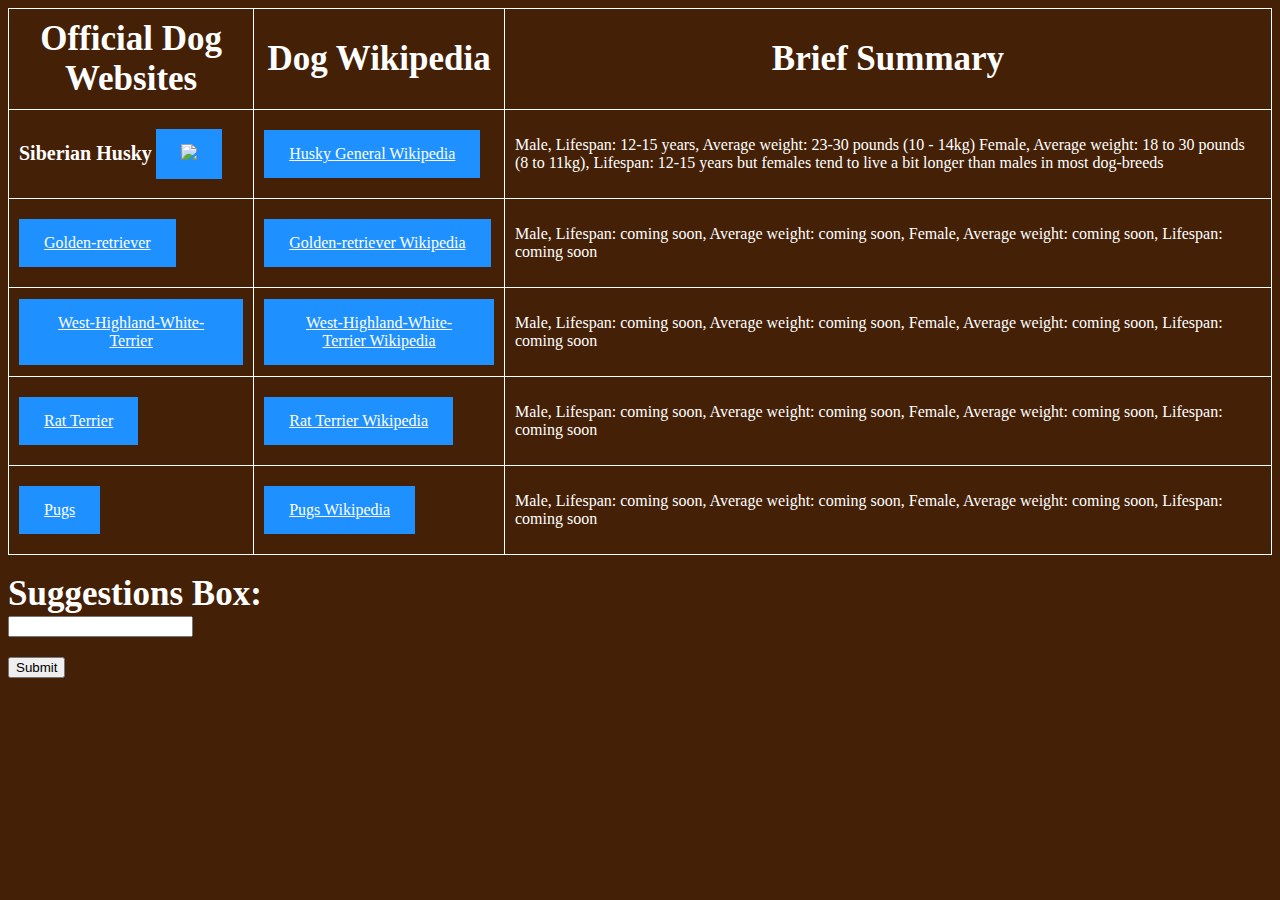
==== index.html @ dfc87d0d "test" ====
<!DOCTYPE html>
<html lang="javascript">
    <body style="background-color:rgb(68, 32, 6);">
            <style>
                    a:link, a:visited {
                background-color: #1E90FF;
                color: white;
                padding: 15px 25px;
                text-align: center;
                text-decoration: bold;
                display: inline-block;
                }

                    a:hover, a:active {
                background-color: saddlebrown;
                }
            
                    table, th, td {
                border: 1px solid white;
                border-collapse: collapse;
                }
            
                    th, td {
                padding: 10px;
                }
            
            
            </style>
            
            <table style="width:100%">
                <tr>
                    <th style="color:white; font-size:35px;">Official Dog Websites</th>
                    <th style="color:white; font-size:35px;">Dog Wikipedia</th>
                    <th style="color:white; font-size:35px;">Brief Summary</th>
                </tr>
                <tr>
                    
                    <td valign="middle">
                        <strong style="color:white; font-size:20px;">Siberian Husky</strong>
                        <a href="https://www.akc.org/dog-breeds/siberian-husky/0" target="_" alt="Siberian Husky" title="Siberian Husky" >
                            <img width="150px" src="images/SiberianHuskyWinter.jpg"/>
                        </a>
                    </td>
                    <td><a href="https://en.wikipedia.org/wiki/Husky" >Husky General Wikipedia</td>
                    <td style="color:white;"><p>Male, Lifespan: 12-15 years, Average weight: 23-30 pounds (10 - 14kg) 
                        Female, Average weight: 18 to 30 pounds (8 to 11kg), Lifespan: 12-15 years but females tend to live a bit longer than males in most dog-breeds</p></td>
                </tr>
                <tr>
                    <td><a href="https://www.akc.org/dog-breeds/golden-retriever/" >Golden-retriever</td>
                    <td><a href="https://en.wikipedia.org/wiki/Golden_Retriever" >Golden-retriever Wikipedia</td>
                    <td style="color:white;"><p>Male, Lifespan: coming soon, Average weight: coming soon, Female, Average weight: coming soon, Lifespan: coming soon</p></td>
                </tr>
                <tr>
                    <td><a href="https://www.akc.org/dog-breeds/west-highland-white-terrier/" >West-Highland-White-Terrier</td>
                    <td><a href="https://en.wikipedia.org/wiki/West_Highland_White_Terrier" >West-Highland-White-Terrier Wikipedia</td>
                    <td style="color:white;"><p>Male, Lifespan: coming soon, Average weight: coming soon, Female, Average weight: coming soon, Lifespan: coming soon</p></td>
                </tr>
                <tr>
                    <td><a href="https://www.akc.org/dog-breeds/rat-terrier/" >Rat Terrier</a></td>
                    <td><a href="https://en.wikipedia.org/wiki/Rat_Terrier">Rat Terrier Wikipedia</a></td>      
                    <td style="color:white;"><p>Male, Lifespan: coming soon, Average weight: coming soon, Female, Average weight: coming soon, Lifespan: coming soon</p></td>
                </tr>
                <tr>
                    <td><a href="https://www.akc.org/dog-breeds/pug/">Pugs</a></td>
                    <td><a href="https://en.wikipedia.org/wiki/Pug">Pugs Wikipedia</a></td>
                    <td style="color:white;"><p>Male, Lifespan: coming soon, Average weight: coming soon, Female, Average weight: coming soon, Lifespan: coming soon</p></td>
                </tr>
            </table>    
            <h3>
                <from>
                    <label style="color:white; font-size:35px;" for="Sugbox"><strong>Suggestions Box:</strong></label><br>
                    <input type="text" id="Sugbox" name="Sugbox"><br>
                </from>
            <h3>
                <script src="./utils.js"></script>    
            <input type="button" id="subbtn" value="Submit" onclick="suggestion()"/> 
    </body>
</html>
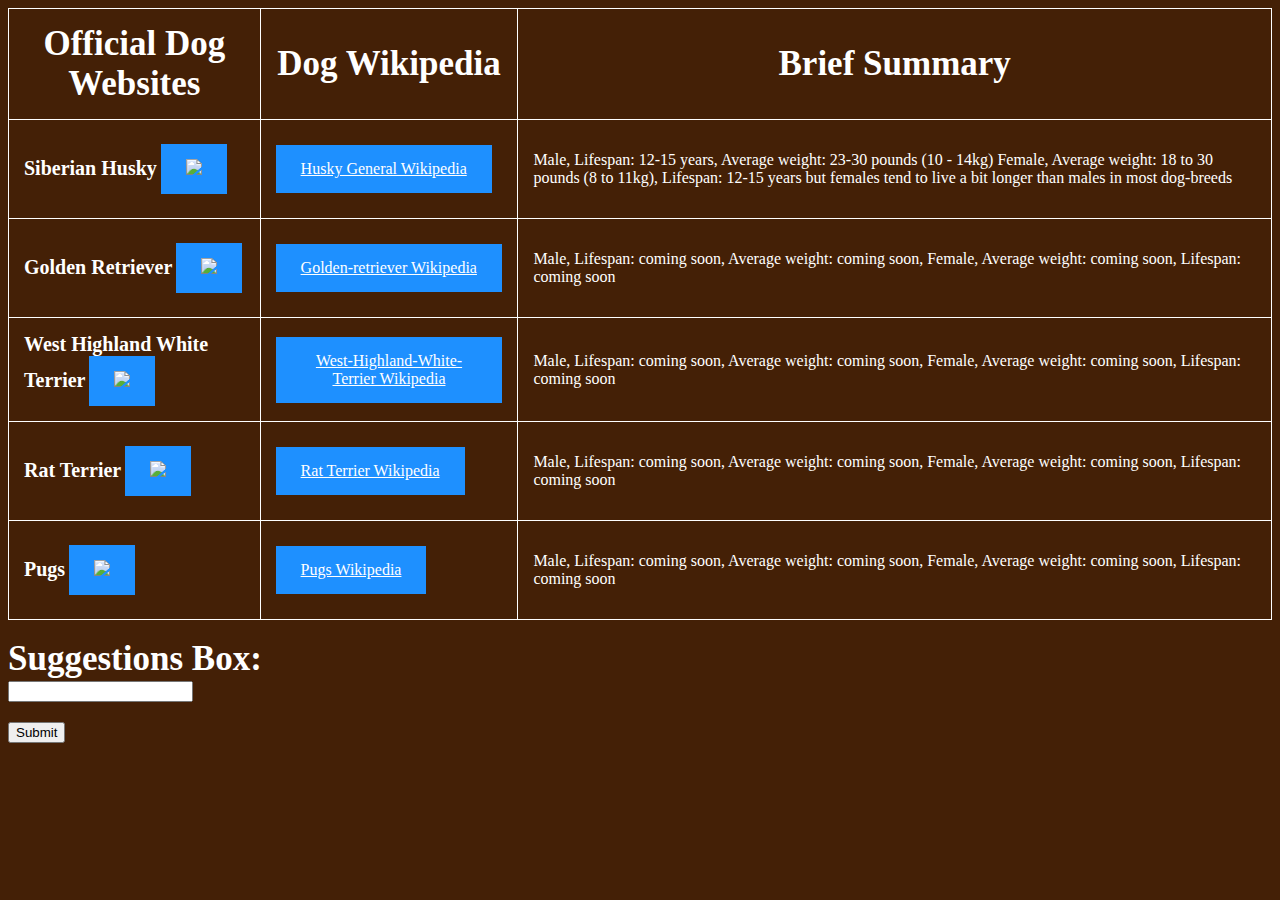
==== commit 135e8855: "Switched the link text to picture w/caption beside" ====
--- a/index.html
+++ b/index.html
@@ -1,5 +1,18 @@
 <!DOCTYPE html>
-<html lang="javascript">
+<html>
+    <head>
+        <script src="js/common.js"></script>
+        <script src="js/Recource.js"></script>
+        <script lang="javascript">
+            // page specific javascript ( for example what happens when you click something)
+            function suggestion(){
+                let txtValue = getTextFromTextBox("Sugbox");
+                console.log(txtValue);
+                alert('Thank you do much for you support! It is highly appreciated.')
+            }
+        </script>   
+    </head>
+
     <body style="background-color:rgb(68, 32, 6);">
             <style>
                     a:link, a:visited {
@@ -21,12 +34,11 @@
                 }
             
                     th, td {
-                padding: 10px;
+                padding: 15px;
                 }
             
             
             </style>
-            
             <table style="width:100%">
                 <tr>
                     <th style="color:white; font-size:35px;">Official Dog Websites</th>
@@ -46,22 +58,42 @@
                         Female, Average weight: 18 to 30 pounds (8 to 11kg), Lifespan: 12-15 years but females tend to live a bit longer than males in most dog-breeds</p></td>
                 </tr>
                 <tr>
-                    <td><a href="https://www.akc.org/dog-breeds/golden-retriever/" >Golden-retriever</td>
+                    <td valign="middle">
+                        <strong style="color:white; font-size:20px;">Golden Retriever</strong>
+                        <a href="https://www.akc.org/dog-breeds/golden-retriever/" target="_" alt="Golden-retriever" title="Golden-retriever" >
+                            <img width="150px" src="images/GoldenRetriever.jpg"/>
+                        </a>
+                    </td>
                     <td><a href="https://en.wikipedia.org/wiki/Golden_Retriever" >Golden-retriever Wikipedia</td>
                     <td style="color:white;"><p>Male, Lifespan: coming soon, Average weight: coming soon, Female, Average weight: coming soon, Lifespan: coming soon</p></td>
                 </tr>
                 <tr>
-                    <td><a href="https://www.akc.org/dog-breeds/west-highland-white-terrier/" >West-Highland-White-Terrier</td>
+                    <td valign="middle">
+                        <strong style="color:white; font-size:20px;">West Highland White Terrier</strong>
+                        <a href="https://www.akc.org/dog-breeds/west-highland-white-terrier/" target="_" alt="West Highland White Terrier" title="West Highland White Terrier" >
+                            <img width="150px" src="images/West Highland White Terrier.jpg"/>
+                        </a>
+                    </td>
                     <td><a href="https://en.wikipedia.org/wiki/West_Highland_White_Terrier" >West-Highland-White-Terrier Wikipedia</td>
                     <td style="color:white;"><p>Male, Lifespan: coming soon, Average weight: coming soon, Female, Average weight: coming soon, Lifespan: coming soon</p></td>
                 </tr>
                 <tr>
-                    <td><a href="https://www.akc.org/dog-breeds/rat-terrier/" >Rat Terrier</a></td>
+                    <td valign="middle">
+                        <strong style="color:white; font-size:20px;">Rat Terrier</strong>
+                        <a href="https://www.akc.org/dog-breeds/rat-terrier/" target="_" alt="Rat Terrier" title="Rat Terrier" >
+                            <img width="150px" src="images/Rat Terrier.jpg"/>
+                        </a>
+                    </td>
                     <td><a href="https://en.wikipedia.org/wiki/Rat_Terrier">Rat Terrier Wikipedia</a></td>      
                     <td style="color:white;"><p>Male, Lifespan: coming soon, Average weight: coming soon, Female, Average weight: coming soon, Lifespan: coming soon</p></td>
                 </tr>
                 <tr>
-                    <td><a href="https://www.akc.org/dog-breeds/pug/">Pugs</a></td>
+                    <td valign="middle">
+                        <strong style="color:white; font-size:20px;">Pugs</strong>
+                        <a href="https://www.akc.org/dog-breeds/pug/" target="_" alt="Pugs" title="Pugs" >
+                            <img width="150px" src="images/Pug.jpg"/>
+                        </a>
+                    </td>
                     <td><a href="https://en.wikipedia.org/wiki/Pug">Pugs Wikipedia</a></td>
                     <td style="color:white;"><p>Male, Lifespan: coming soon, Average weight: coming soon, Female, Average weight: coming soon, Lifespan: coming soon</p></td>
                 </tr>
@@ -71,9 +103,7 @@
                     <label style="color:white; font-size:35px;" for="Sugbox"><strong>Suggestions Box:</strong></label><br>
                     <input type="text" id="Sugbox" name="Sugbox"><br>
                 </from>
-            <h3>
-                <script src="./utils.js"></script>    
-            <input type="button" id="subbtn" value="Submit" onclick="suggestion()"/> 
+            <h3>    
+            <input type="button" id="sugbtn" value="Submit" size="100" onclick="suggestion()"/> 
     </body>
-</html> 
-
+</html> 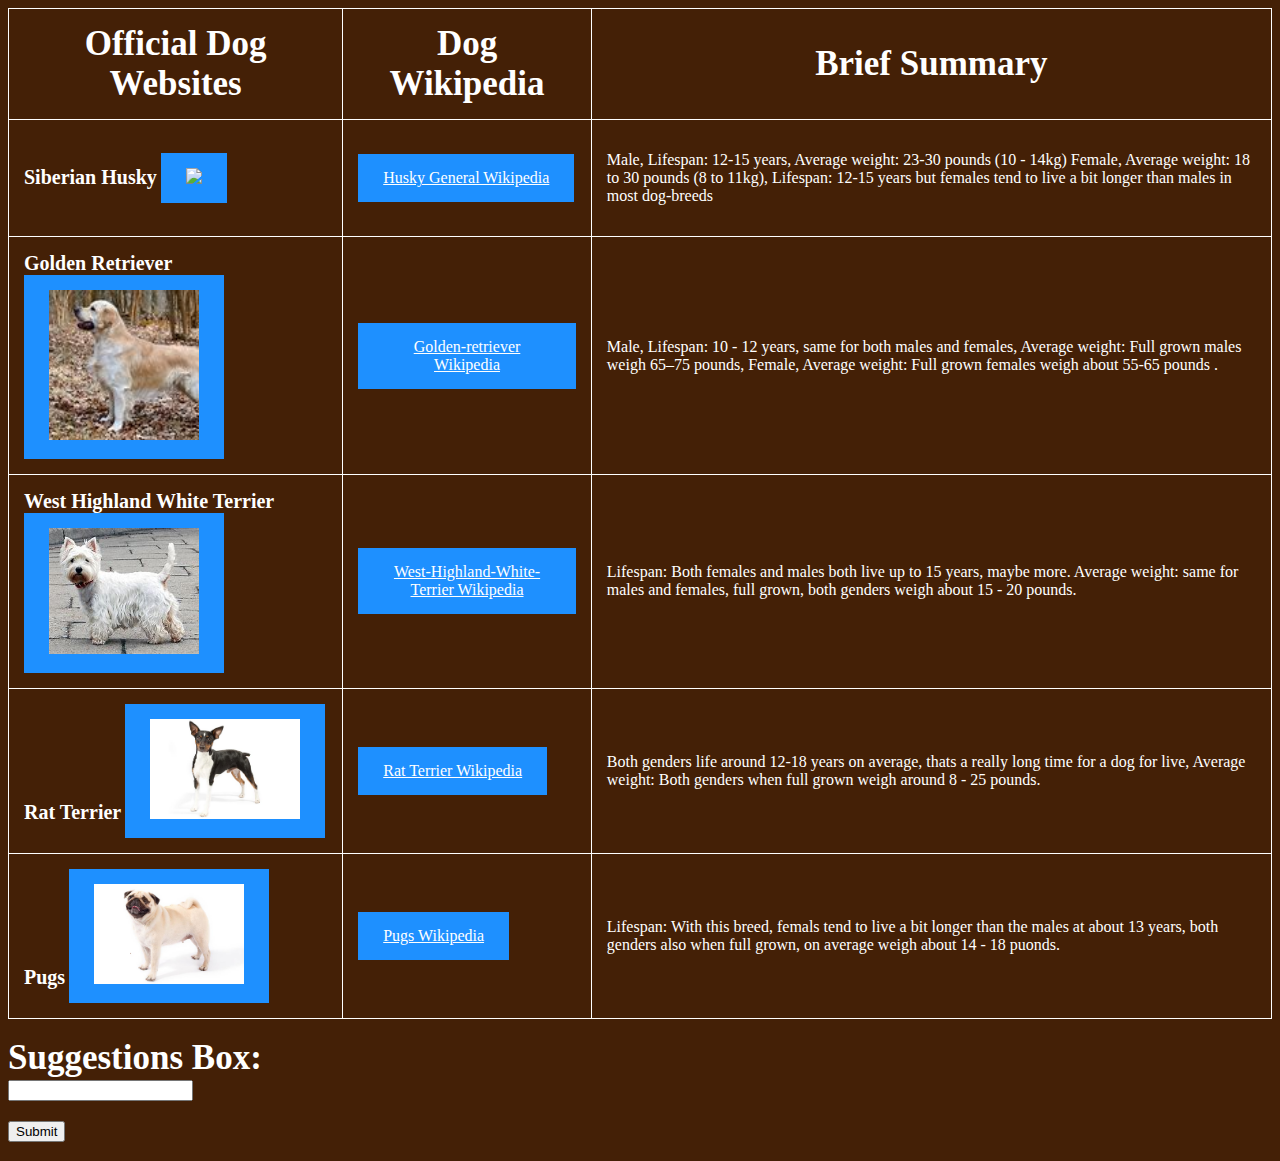
==== commit 7c3a7d85: "I completed the brief summary column/added info" ====
--- a/index.html
+++ b/index.html
@@ -54,8 +54,7 @@
                         </a>
                     </td>
                     <td><a href="https://en.wikipedia.org/wiki/Husky" >Husky General Wikipedia</td>
-                    <td style="color:white;"><p>Male, Lifespan: 12-15 years, Average weight: 23-30 pounds (10 - 14kg) 
-                        Female, Average weight: 18 to 30 pounds (8 to 11kg), Lifespan: 12-15 years but females tend to live a bit longer than males in most dog-breeds</p></td>
+                    <td style="color:white;"><p>Male, Lifespan: 12-15 years, Average weight: 23-30 pounds (10 - 14kg) Female, Average weight: 18 to 30 pounds (8 to 11kg), Lifespan: 12-15 years but females tend to live a bit longer than males in most dog-breeds</p></td>
                 </tr>
                 <tr>
                     <td valign="middle">
@@ -65,7 +64,7 @@
                         </a>
                     </td>
                     <td><a href="https://en.wikipedia.org/wiki/Golden_Retriever" >Golden-retriever Wikipedia</td>
-                    <td style="color:white;"><p>Male, Lifespan: coming soon, Average weight: coming soon, Female, Average weight: coming soon, Lifespan: coming soon</p></td>
+                    <td style="color:white;"><p>Male, Lifespan: 10 - 12 years, same for both males and females, Average weight: Full grown males weigh 65–75 pounds, Female, Average weight: Full grown females weigh about 55-65 pounds  .</p></td>
                 </tr>
                 <tr>
                     <td valign="middle">
@@ -75,7 +74,7 @@
                         </a>
                     </td>
                     <td><a href="https://en.wikipedia.org/wiki/West_Highland_White_Terrier" >West-Highland-White-Terrier Wikipedia</td>
-                    <td style="color:white;"><p>Male, Lifespan: coming soon, Average weight: coming soon, Female, Average weight: coming soon, Lifespan: coming soon</p></td>
+                    <td style="color:white;"><p>Lifespan: Both females and males both live up to 15 years, maybe more. Average weight: same for males and females, full grown, both genders weigh about 15 - 20 pounds.</p></td>
                 </tr>
                 <tr>
                     <td valign="middle">
@@ -85,7 +84,7 @@
                         </a>
                     </td>
                     <td><a href="https://en.wikipedia.org/wiki/Rat_Terrier">Rat Terrier Wikipedia</a></td>      
-                    <td style="color:white;"><p>Male, Lifespan: coming soon, Average weight: coming soon, Female, Average weight: coming soon, Lifespan: coming soon</p></td>
+                    <td style="color:white;"><p>Both genders life around 12-18 years on average, thats a really long time for a dog for live, Average weight: Both genders when full grown weigh around 8 - 25 pounds.</p></td>
                 </tr>
                 <tr>
                     <td valign="middle">
@@ -95,7 +94,7 @@
                         </a>
                     </td>
                     <td><a href="https://en.wikipedia.org/wiki/Pug">Pugs Wikipedia</a></td>
-                    <td style="color:white;"><p>Male, Lifespan: coming soon, Average weight: coming soon, Female, Average weight: coming soon, Lifespan: coming soon</p></td>
+                    <td style="color:white;"><p>Lifespan: With this breed, femals tend to live a bit longer than the males at about 13 years, both genders also when full grown, on average weigh about 14 - 18 puonds.</p></td>
                 </tr>
             </table>    
             <h3>
